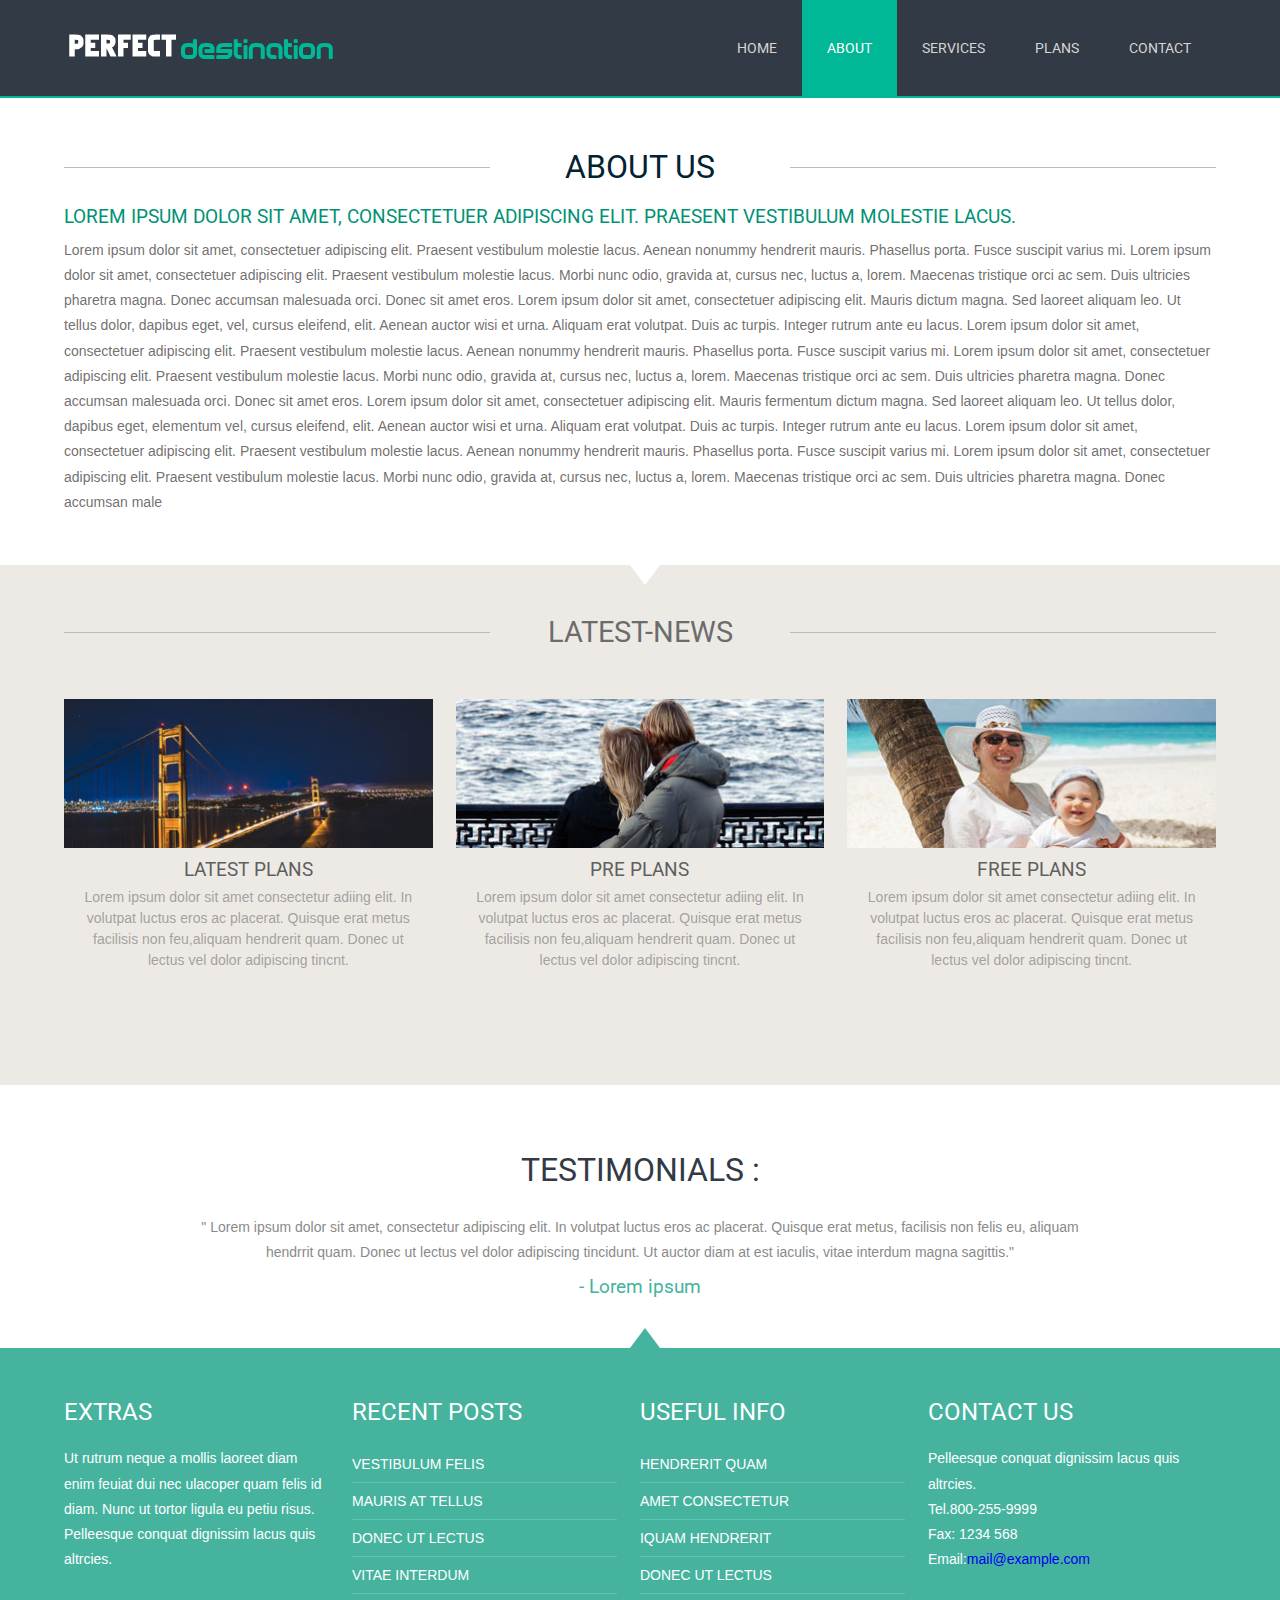
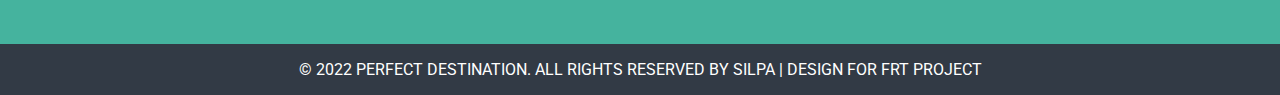
==== about.html @ 8735f723 "Add files via upload" ====
<!DOCTYPE HTML>
<html>
<head>
<title>Perfect Destination a Travel Agency Category Website| About :: Perfect Destination </title>
<meta http-equiv="Content-Type" content="text/html; charset=utf-8" />
<meta name="viewport" content="width=device-width, initial-scale=1, maximum-scale=1">
<link href="css/style.css" rel="stylesheet" type="text/css"  media="all" />	
<link href='//fonts.googleapis.com/css?family=Roboto' rel='stylesheet' type='text/css'>
</head>
<body>
	<!---start-header---->
			<div class="header">
				<div class="wrap">
				<div class="logo">
					<a href="index.html"><img src="images/logo.png" title="logo" /></a>
				</div>
				<div class="top-nav">
					<ul>
						<li><a href="index.html">Home</a></li>
						<li class="active"><a href="about.html">About</a></li>
						<li><a href="services.html">Services</a></li>
						<li><a href="plans.html">plans</a></li>
						<li><a href="contact.html">Contact</a></li>
					</ul>
				</div>
				<div class="clear"> </div>
			</div>
		</div>
			<!---End-header---->
		<!---start-content---->
		<div class="content">
			<div class="wrap">
				<div class="about-us">
					 <div class="about-header">
					    <h3>About us</h3>
					 </div>
					<div class="about-info">
						<a href="#">Lorem ipsum dolor sit amet, consectetuer adipiscing elit. Praesent vestibulum molestie lacus.</a>
						<p>Lorem ipsum dolor sit amet, consectetuer adipiscing elit. Praesent vestibulum molestie lacus. Aenean nonummy hendrerit mauris. Phasellus porta. Fusce suscipit varius mi. Lorem ipsum dolor sit amet, consectetuer adipiscing elit. Praesent vestibulum molestie lacus. Morbi nunc odio, gravida at, cursus nec, luctus a, lorem. Maecenas tristique orci ac sem. Duis ultricies pharetra magna. Donec accumsan malesuada orci. Donec sit amet eros. Lorem ipsum dolor sit amet, consectetuer adipiscing elit. Mauris dictum magna. Sed laoreet aliquam leo. Ut tellus dolor, dapibus eget, vel, cursus eleifend, elit. Aenean auctor wisi et urna. Aliquam erat volutpat. Duis ac turpis. Integer rutrum ante eu lacus. Lorem ipsum dolor sit amet, consectetuer adipiscing elit. Praesent vestibulum molestie lacus. Aenean nonummy hendrerit mauris. Phasellus porta. Fusce suscipit varius mi. Lorem ipsum dolor sit amet, consectetuer adipiscing elit. Praesent vestibulum molestie lacus. Morbi nunc odio, gravida at, cursus nec, luctus a, lorem. Maecenas tristique orci ac sem. Duis ultricies pharetra magna. Donec accumsan malesuada orci. Donec sit amet eros. Lorem ipsum dolor sit amet, consectetuer adipiscing elit. Mauris fermentum dictum magna. Sed laoreet aliquam leo. Ut tellus dolor, dapibus eget, elementum vel, cursus eleifend, elit. Aenean auctor wisi et urna. Aliquam erat volutpat. Duis ac turpis. Integer rutrum ante eu lacus. Lorem ipsum dolor sit amet, consectetuer adipiscing elit. Praesent vestibulum molestie lacus. Aenean nonummy hendrerit mauris. Phasellus porta. Fusce suscipit varius mi. Lorem ipsum dolor sit amet, consectetuer adipiscing elit. Praesent vestibulum molestie lacus. Morbi nunc odio, gravida at, cursus nec, luctus a, lorem. Maecenas tristique orci ac sem. Duis ultricies pharetra magna. Donec accumsan male</p>
					</div>
				</div>
			</div>
			    <div class="specials">
			    	<div class="wrap">
					  <div class="specials-heading">
						<h3>Latest-News</h3>
					</div>
					<div class="specials-grids">
						<div class="special-grid">
							<img src="images/grids-img1.jpg" title="image-name" />
							<a href="#">Latest Plans</a>
							<p>Lorem ipsum dolor sit amet consectetur adiing elit. In volutpat luctus eros ac placerat. Quisque erat metus facilisis non feu,aliquam hendrerit quam. Donec ut lectus vel dolor adipiscing tincnt.</p>
						</div>
						<div class="special-grid">
							<img src="images/grids-img2.jpg" title="image-name" />
							<a href="#">Pre Plans</a>
							<p>Lorem ipsum dolor sit amet consectetur adiing elit. In volutpat luctus eros ac placerat. Quisque erat metus facilisis non feu,aliquam hendrerit quam. Donec ut lectus vel dolor adipiscing tincnt.</p>
						</div>
						<div class="special-grid spe-grid">
							<img src="images/grids-img3.jpg" title="image-name" />
							<a href="#">Free Plans</a>
							<p>Lorem ipsum dolor sit amet consectetur adiing elit. In volutpat luctus eros ac placerat. Quisque erat metus facilisis non feu,aliquam hendrerit quam. Donec ut lectus vel dolor adipiscing tincnt.</p>
						</div>
						<div class="clear"> </div>
					</div>
			  </div>
			</div>	
			<div class="testmonials">
				<div class="wrap">
					<div class="testmonial-grid">
						<h3>TESTIMONIALS :</h3>
						<p>&#34; Lorem ipsum dolor sit amet, consectetur adipiscing elit. In volutpat luctus eros ac placerat. Quisque erat metus, facilisis non felis eu, aliquam hendrrit quam. Donec ut lectus vel dolor adipiscing tincidunt. Ut auctor diam at est iaculis, vitae interdum magna sagittis.&#34;</p>
						<a href="#"> - Lorem ipsum</a>
					</div>
				</div>
			</div>
		</div>
		<!---End-content---->
		<div class="clear"> </div>
		<!---start-footer---->
		<div class="footer">
			<div class="wrap">
			<div class="footer-grids">
				<div class="footer-grid">
					<h3>EXTRAS</h3>
					<p>Ut rutrum neque a mollis laoreet diam enim feuiat dui nec ulacoper quam felis id diam. Nunc ut tortor ligula eu petiu risus. Pelleesque conquat dignissim lacus quis altrcies.</p>
				</div>
				<div class="footer-grid">
					<h3>RECENT POSTS</h3>
					<ul>
						<li><a href="#">Vestibulum felis</a></li>
						<li><a href="#">Mauris at tellus</a></li>
						<li><a href="#">Donec ut lectus</a></li>
						<li><a href="#">vitae interdum</a></li>
					</ul>
				</div>
				<div class="footer-grid">
					<h3>USEFUL INFO</h3>
					<ul>
						<li><a href="#">Hendrerit quam</a></li>
						<li><a href="#">Amet consectetur </a></li>
						<li><a href="#">Iquam hendrerit</a></li>
						<li><a href="#">Donec ut lectus </a></li>
					</ul>
				</div>
				<div class="footer-grid footer-lastgrid">
					<h3>CONTACT US</h3>
					<p>Pelleesque conquat dignissim lacus quis altrcies.</p>
					<div class="footer-grid-address">
						<p>Tel.800-255-9999</p>
						<p>Fax: 1234 568</p>
						<p>Email:<a href="mailto:info@example.com">mail@example.com</a></p>
					</div>
				</div>
				<div class="clear"> </div>
			</div>
			</div>
		</div>
		<!---End-footer---->
		<div class="clear"> </div>
		<div class="copy-right">
			<p>© 2022 Perfect Destination. All Rights Reserved By Silpa | Design For FRT Project  </a></p>
		</div>
	</body>
</html>
---- css/style.css ----
/* reset */
html,body,div,span,applet,object,iframe,h1,h2,h3,h4,h5,h6,p,blockquote,pre,a,abbr,acronym,address,big,cite,code,del,dfn,em,img,ins,kbd,q,s,samp,small,strike,strong,sub,sup,tt,var,b,u,i,dl,dt,dd,ol,nav ul,nav li,fieldset,form,label,legend,table,caption,tbody,tfoot,thead,tr,th,td,article,aside,canvas,details,embed,figure,figcaption,footer,header,hgroup,menu,nav,output,ruby,section,summary,time,mark,audio,video{margin:0;padding:0;border:0;font-size:100%;font:inherit;vertical-align:baseline;}
article, aside, details, figcaption, figure,footer, header, hgroup, menu, nav, section {display: block;}
ol,ul{list-style:none;margin:0px;padding:0px;}
blockquote,q{quotes:none;}
blockquote:before,blockquote:after,q:before,q:after{content:'';content:none;}
table{border-collapse:collapse;border-spacing:0;}
/* start editing from here */
a{text-decoration:none;}
.txt-rt{text-align:right;}/* text align right */
.txt-lt{text-align:left;}/* text align left */
.txt-center{text-align:center;}/* text align center */
.float-rt{float:right;}/* float right */
.float-lt{float:left;}/* float left */
.clear{clear:both;}/* clear float */
.pos-relative{position:relative;}/* Position Relative */
.pos-absolute{position:absolute;}/* Position Absolute */
.vertical-base{	vertical-align:baseline;}/* vertical align baseline */
.vertical-top{	vertical-align:top;}/* vertical align top */
nav.vertical ul li{	display:block;}/* vertical menu */
nav.horizontal ul li{	display: inline-block;}/* horizontal menu */
img{max-width:100%;}
/****end reset*****/
body{
 	font-family:Arial, Helvetica, sans-serif;
}
.wrap{
	width:80%;
	margin:0 auto;
	transition:all .2s linear;
	-moz-transition:all .2s linear;/* firefox */
	-webkit-transition:all .2s linear; /* safari and chrome */
	-o-transition:all .2s linear; /* opera */
	-ms-transition:all .2s linear;
}
/*----start-header-----*/
.header{
	background:#323A45;
	border-bottom:2px solid #00B895;
}
.logo{
	float: left;
	padding:25px 0;
}
.top-nav{
	float:right;
}
.top-nav ul li{
	display:inline-block;
	float:left;
}
.top-nav ul li a{
	font-family: 'Roboto', sans-serif;
	color: #d6d6d6;
	padding: 40px 25px;
	display: block;
	position: relative;
	text-transform: uppercase;
	transition: 0.5s ease;
	-o-transition: 0.5s ease;
	-webkit-transition: 0.5s ease;
	font-size: 0.875em;
	position:relative;
}
.top-nav li.active a, .top-nav li a:hover {
	color:#FFF;
	background:#00B895;
}
/*---start-content----*/
.content {
}
.content_top{
	background:#45B39E;
	padding:50px 0;
	text-align: center;
	font-family: 'Roboto', sans-serif;
	position:relative;
}
.content_top:after{
	content: '';
	position:relative;
	width: 0;
	height: 0;
	border:20px solid #FFF;
	border-top: 0 solid rgba(0, 0, 0, 0)!important;
	border-right: 15px solid rgba(0, 0, 0, 0)!important;
	border-left: 15px solid rgba(0, 0, 0, 0)!important;
	left:0%;
	top: 30px;
	margin-left: -10px;
}
.content_top h1 a{
	font-size:3em;
	color: #fff;
	padding-bottom:14px;
}
.content_top span a{
	font-family: 'Roboto', sans-serif;
	color:#ffffff;
	background-color:#009175;
	display: inline-block;
	text-transform: uppercase;
	padding: 10px 20px;
	font-size:1em;
	transition: 0.5s ease;
	-o-transition: 0.5s ease;
	-webkit-transition: 0.5s ease;
}
.content_top span a:hover{
	background:#222;
}
.content_top p{
	font-size:1em;
	line-height: 1.8em;
	color: #fff;
	margin-bottom: 24px;
	margin: 14px 0px 24px 0px;
}
.content-grids {
	padding:50px 0;
	background:#FFF;
}
.grid{
	float: left;
	width: 29%;
	background: #fff;
	border: 1px solid #EBEBEB;
	padding: 19px 18px 25px;
	color: #7e7e7e;
	text-align: center;
	margin-right: 2%;
	-webkit-box-shadow: 0px 56px 36px -60px #121D12;
	-moz-box-shadow: 0px 56px 36px -60px #121D12;
	-o-box-shadow: 0px 56px 36px -60px #121D12;
}
.grid h3{
	text-transform: uppercase;
	padding: 8px 0;
	margin-bottom: 8px;
	font-size: 1.6em;
	color:#00B895;
	border-bottom: 1px solid #dedede;
	font-family: 'PT Sans Narrow', sans-serif;
}
.grid p{
	font-size: 0.875em;
	color: rgba(148, 145, 145, 0.84);
	font-family: Arial, Helvetica, sans-serif;
	padding: 0em 1em 1em 1em;
	line-height: 1.5em;
}
.button{
	font-family: 'Roboto', sans-serif;
	color: #ffffff;
	background-color:#00B895;
	display: inline-block;
	text-transform: uppercase;
	padding: 10px 30px;
	font-size: 0.875em;
	transition: 0.5s ease;
	-o-transition: 0.5s ease;
	-webkit-transition: 0.5s ease;
}
.button:hover{
	background-color: #222;
}
.last-grid{
	margin:0px;
}
/*-----specials-heading----*/
.specials{
	background:#EDEAE6;
	padding:50px 0;
	position:relative;
}
.specials:after{
	content: '';
	position:absolute;
	width: 0;
	height: 0;
	border:20px solid #FFF;
	border-bottom: 0 solid rgba(0, 0, 0, 0)!important;
	border-right: 15px solid rgba(0, 0, 0, 0)!important;
	border-left: 15px solid rgba(0, 0, 0, 0)!important;
	left:50%;
	top:0px;
	margin-left: -10px;
}
.specials-heading h3{
	font-family: 'Roboto', sans-serif;
	font-size: 1.8em;
	color:#6C6C6D;
	text-align: center;
	text-transform: uppercase;
	background:url(../images/bg-h2.png) repeat-x center;
}
/*----special-grid------*/
.special-grid {
	float: left;
	width: 32%;
	margin-right: 2%;
	text-align: center;
}
.special-grid img{
	width:100%;
}
.special-grid a{
	text-transform: uppercase;
	font-size: 1.2em;
	font-family: 'Roboto', sans-serif;
	color:#5F5F5F;
	transition: 0.5s ease;
	-o-transition: 0.5s ease;
	-webkit-transition: 0.5s ease;
	padding: 0.3em 0;
	display: block;
}
.special-grid a:hover{
	color: #009175;
}
.special-grid p{
	font-size: 0.875em;
	color: rgba(148, 145, 145, 0.84);
	font-family: Arial, Helvetica, sans-serif;
	padding: 0em 1em 1em 1em;
	line-height: 1.5em;
}
.spe-grid{
	margin: 0px;
}
.specials-grids {
	padding: 50px 0;
}
/*----start-testmonial-grid----*/
.testmonials{
	text-align:center;
	background:#FFF;
	padding:50px 0;
}
.testmonial-grid h3{
	font-family: 'Roboto', sans-serif;
	font-size: 2em;
	color:#323A45;
	text-align: center;
	text-transform: uppercase;
	padding: 0.5em 0 0.5em 0;
}
.testmonial-grid p{
	font-size: 0.875em;
	color:#8A8A8A;
	font-family: Arial, Helvetica, sans-serif;
	padding:10px 0;
	margin:0 auto;
	width:80%;
	line-height: 1.8em;
}
.testmonial-grid a{
	font-size: 0.875em;
	font-size: 1.2em;
	font-family: 'Roboto', sans-serif;
	color:#45B39E;
}
/*---start-footer-----*/
.footer{
	background:#45B39E;
	padding: 50px 0;
	position:relative;
}
.footer:after{
	content: '';
	position:absolute;
	width: 0;
	height: 0;
	border:20px solid #45B39E;
	border-top: 0 solid rgba(0, 0, 0, 0)!important;
	border-right: 15px solid rgba(0, 0, 0, 0)!important;
	border-left: 15px solid rgba(0, 0, 0, 0)!important;
	left:50%;
	top:-20px;
	margin-left: -10px;
}
.footer-grid{
	float:left;
	width:23%;
	margin-right:2%;
}
.footer-grid h3{
	font-size: 1.5em;
	color: #fff;
	text-transform: uppercase;
	font-family: 'Roboto', sans-serif;
	margin-bottom: 20px;
}
.footer-grid p{
	font-size: 0.875em;
	color:#FFF;
	font-family: Arial, Helvetica, sans-serif;
	line-height: 1.8em;
}
.footer-grid ul li a{
	display:block;
	padding:10px 0px;
	border-bottom: 1px solid #5AC5B1;
	font-size: 0.875em;
	color:#FFF;
	font-family: Arial, Helvetica, sans-serif;
	transition: 0.5s ease;
	-o-transition: 0.5s ease;
	-webkit-transition: 0.5s ease;
	text-transform:uppercase;
}
.footer-grid ul li a:hover{
	color:#005F4D;
}
.footer-lastgrid{
	margin:0;
}
.email-link{
	color:#FFF;
	transition: 0.5s ease;
	-o-transition: 0.5s ease;
	-webkit-transition: 0.5s ease;
	text-transform:lowercase;
}
.email-link:hover{
	color:#FFF;
}
/*---start-copy-right-----*/
.copy-right{
	text-align:center;
	padding:1em;
	background:#323A45;
}
.copy-right p{
	font-size: 1em;
	color: #fff;
	text-transform: uppercase;
	font-family: 'Roboto', sans-serif;
}
.copy-right p a{
	color: rgba(148, 145, 145, 0.84);
	transition: 0.5s ease;
	-o-transition: 0.5s ease;
	-webkit-transition: 0.5s ease;
}
.copy-right p a:hover{
	color:#FFF;
}
/*---about-us----*/
.about-us {
	padding: 50px 0;
}
.about-header h5{
	float: left;
	width: 30%;
	height: 1px;
	background: #D1D1D1;
	margin: 24px 0px 0px 0px;
}
.about-header h3{
	font-family: 'Roboto', sans-serif;
	font-size: 2em;
	color: #012231;
	text-align: center;
	text-transform: uppercase;
	background:url(../images/bg-h2.png) repeat-x center;
}
.about-info a{
	text-transform: uppercase;
	font-size: 1.2em;
	font-family: 'Roboto', sans-serif;
	color:#009175;
	transition: 0.5s ease;
	-o-transition: 0.5s ease;
	-webkit-transition: 0.5s ease;
	padding: 1em 0 0.5em 0;
	display: block;
}
.about-info p{
	font-size: 0.875em;
	color: rgba(85, 81, 81, 0.84);
	font-family: Arial, Helvetica, sans-serif;
	line-height: 1.8em;
}
/*---start-services----*/
.services {
	padding: 50px 0;
}
.services-header h5{
	float: left;
	width: 40%;
	height: 1px;
	background: #D1D1D1;
	margin: 24px 0px 0px 0px;
}
.services-header h3{
	font-family: 'Roboto', sans-serif;
	font-size: 2em;
	color: #012231;
	text-align: center;
	text-transform: uppercase;
	padding: 0 0 0.5em 0;
	background:url(../images/bg-h2.png) repeat-x center;
}
.section {
	clear: both;
	padding: 0px;
	margin: 0px;
}
.group:before,
.group:after {
    content:"";
    display:table;
}
.group:after {
    clear:both;
}
.group {
    zoom:1;
}
.listview_1_of_2{
	display: block;
	float:left;
	margin: 0% 0 4% 0%;
}
.grid2{
	border-top: 1px solid rgba(192, 192, 192, 0.39);
}
.listimg{
	display: block;
	float:left;
}
.text{
	display: block;
	float:left;
	margin: 0% 0 0% 3.6%;
}
.listview_1_of_2:first-child { margin-left: 0;} 

.images_1_of_2 {
	width: 46.96%;
	padding:1.5%; 
}
.listimg_2_of_1 {
	width: 18.2%;
}
.list_2_of_1 {
	width: 70.2%;
}
.images_1_of_2  img {
	max-width:100%;
	display:block;
	padding-top: 25px;
}
.list_2_of_1  h3{
	font-family: 'Roboto', sans-serif;
	font-size:1.6em;
	color: #626262;
	text-transform:uppercase;
	text-align: left;
}
.list_2_of_1 h3 span{
	color:#00B895;
}
.list_2_of_1  p{
	font-size:0.85em;
	color:#949191;
	line-height:1.8em;
	margin: 0px 0px 16px 0px;
	font-family:Arial, Helvetica, sans-serif;
}
.list_2_of_1 h4{
	color:#A8A8A8;
	font-size:1.2em;
	font-family:Arial, Helvetica, sans-serif;
	padding: 5px 0px;
}
/*---plans-404page-----*/
.error-page{
	text-align:center;
}
.error-page p{
	font-family: 'Roboto', sans-serif;
	font-size: 4em;
	color: #012231;
	text-shadow: -2px 3px 4px #9B9B9B;
}
.error-page h3{
	font-family: 'Roboto', sans-serif;
	font-size: 10em;
	color:#00B895;
	text-shadow: -2px 3px 4px #9B9B9B;
}
.error-page {
	padding: 200px 0px 0 0;
	min-height: 450px;
}
/*---start-contact----*/
/*  Contact Form  ============================================================================= */
.section {
	clear: both;
	padding: 0px;
	margin: 0px;
}
.group:before,
.group:after {
    content:"";
    display:table;
}
.group:after {
    clear:both;
}
.group {
    zoom:1;
}
.col{
	display: block;
	float:left;
	margin: 1% 0 1% 1.6%;
}
.col:first-child{
	margin-left:0;
}	
.span_2_of_3 {
	width: 63.1%;
	padding:1.5%; 
}
.span_1_of_3 {
	width: 29.2%;
	padding:1.5%; 
}
.span_2_of_3  h3,
.span_1_of_3  h3 {
	font-family: 'Roboto', sans-serif;
	font-size: 1.5em;
	padding: 0.5em 0;
	color: #012231;
	text-transform: uppercase;
}
.contact-form{
	position:relative;
	padding-bottom:30px;
}
.contact-form div{
	padding:5px 0;
}
.contact-form span{
	display:block;
	font-family: 'Roboto', sans-serif;
	font-size: 0.9em;
	padding-bottom:5px;
	color: #012231;
	text-transform: uppercase;
}
.contact-form input[type="text"],.contact-form textarea{
		   padding: 8px;
			display: block;
			width: 98%;
			border: none;
			outline: none;
			color: #464646;
			font-size: 0.8125em;
			font-family: Arial, Helvetica, sans-serif;
			border: 1px solid rgba(85, 85, 85, 0.19);
			-webkit-appearance:none;
}
.contact-form textarea{
		resize:none;
		height:120px;		
}
.mybutton{
	font-family: 'Roboto', sans-serif;
	background: #012231;
	color: #d6d6d6;
	padding: 15px 40px;
	font-size: 0.875em;
	text-transform: uppercase;
	display: block;
	transition: 0.5s ease;
	-o-transition: 0.5s ease;
	-webkit-transition: 0.5s ease;
	cursor:pointer;
	border:none;
}
.mybutton:hover{
	background: #00B895;
	color: #FFF;
}
.company_address{
	padding-top:26px;
}
.company_address p{
	font-size: 0.875em;
	color: rgba(85, 81, 81, 0.84);
	font-family: Arial, Helvetica, sans-serif;
	line-height: 1.8em;
}
.company_address p span{
	text-decoration:underline;
	color:#012231;
	cursor:pointer;
	transition: 0.5s ease;
	-o-transition: 0.5s ease;
	-webkit-transition: 0.5s ease;
}
.company_address p span:hover{
	color:#00B895;
}
/*----responsive-design-----*/
@media only screen and (max-width: 1366px) and (min-width: 1280px) {
	.wrap{
		width:90%;
	}
}
@media only screen and (max-width: 1280px) and (min-width: 1024px) {
	.wrap{
		width:90%;
	}
}
@media only screen and (max-width: 1024px) {
	.wrap{
		width:95%;
	}	
	.grid{
		width:27.8%;
	}
}
@media only screen and (max-width: 800px) {
	.wrap{
		width:95%;
	}
	.top-nav ul li a{
		padding:40px 15px;
	}
	.grid{
		width:26.8%;
	}
	.span_2_of_3 {
		width:94%;
		padding:3%; 
	}
	.footer{
		padding:0;
	}
	.footer-grid h3{
		margin-bottom:5px;
	}
	.col{ 
		margin: 1% 0 1% 0%;
	}
	.span_1_of_3 {
		width:94%;
		padding:3%; 
	}
	.footer-grids {
    padding: 2em 0;
	}
}
@media only screen and (max-width: 768px){
.grid {
    width: 26.5%;
}
}
@media only screen and (max-width: 736px){
.grid {
    width: 25.5%;
}
.wrap {
    width: 90%;
}
.logo {
    float: left;
    padding: 2px 0;
}
.top-nav ul li a {
    padding: 24px 15px;
}
.grid h3 {
    font-size: 1.5em;
}
.footer-grid {
    float: none;
    width: 70%;
    /* margin-right: 2%; */
    margin: 1em auto;
}
}
/*  GO FULL WIDTH AT LESS THAN 640 PIXELS */
@media only screen and (max-width: 640px){
	.wrap{
		width:95%;
	}
	.top-nav ul li a{
		padding:41px 5px;
		font-size:0.75em;
	}
	.grid{
		float:none;
		width:94%;
		padding:3%;
		margin:15px 0;
	}	
	.content_top{
		padding:10px 0;
	}
	.content_top:after{
		top:-10px;
	}
	.special-grid{
		float:none;
		width:94%;
		padding:3%;
		margin-right:0;
	}	
	.specials{
		padding:30px 0 0 0;
	}
	.specials-grids{
		padding:10px 0;
	}
	.testmonials{
		padding:0 0 30px 0;
	}
	.footer-grid{
		float:none;
		width:94%;
		padding:3%;
		margin-right:0;
	}
	.services{
		padding:20px 0;
	}
	.images_1_of_2{
		width:94%;
		padding:3%; 
	}
	.span_2_of_3 {
		width:94%;
		padding:3%; 
	}
	.list_2_of_1{
	  width:78.2%;	
	}
	.error-page{
		padding:20px 0;
		min-height:0;
	}
	.col{ 
		margin: 1% 0 1% 0%;
	}
	.span_1_of_3 {
		width:94%;
		padding:3%; 
	}   
   .contact-form input[type="text"],.contact-form textarea{
		width:97%;
	}
	.content_top h1 a {
    font-size: 2.5em;
	}
	.span_2_of_3 h3, .span_1_of_3 h3 {
    font-size: 1.3em;
	}
	.images_1_of_2 img {
    max-width: 73%;
	}
	.error-page p {
    font-size: 3em;
	}
	.error-page h3 {
    font-size: 6em;
	}
}
@media only screen and (max-width: 568px) {
.content_top h1 a {
    font-size: 2em;
}
}
/*  GO FULL WIDTH AT LESS THAN 480 PIXELS */

@media only screen and (max-width: 480px) {
	.wrap{
		width:95%;
	}
	.logo{
		float:none;
		text-align:center;
		padding:5px 0;
	}
	.span_2_of_3 {
		width:90%;
		padding:5%; 
	}
	.top-nav{
		float:none;
		text-align:center;
	}	
	.top-nav ul li{
		float:none;
	}
	.top-nav ul li a{
		padding:15px 20px;
	}
	.content-grids,.about-us{
		padding:20px 0;
	}
	.testmonial-grid p{
		width:100%;
	}
	.error-page p{
		font-size:2em;
	}
	.error-page h3{
		font-size:6em;
	}
	.col { 
		margin:0;
	}
	.span_1_of_3 {
		width:90%;
		padding:5%; 
	}
	.contact-form input[type="text"],.contact-form textarea{
		width:92%;
	}
	
}
@media only screen and (max-width: 414px) {
.top-nav ul li a {
    padding: 15px 14px;
}
.error-page h3 {
    font-size: 3em;
}
.about-info a {
    font-size: 1em;
}
.footer-grid h3 {
    font-size: 1.3em;
}
}
@media only screen and (max-width: 384px) {
.top-nav ul li a {
    padding: 15px 11px;
}
.content_top h1 a {
    font-size: 1.8em;
}
}
@media only screen and (max-width: 320px) {
	.wrap{
		width:95%;
	}
	.top-nav ul li a{
		padding:15px 4px;
	}
	.content_top p{
		font-size:0.8em;
		line-height:1.6em;
		margin:5px 0 25px 0;
	}
	.specials-heading h3{
		font-size:1.5em;
	}
	.special-grid p{
		padding:0;
	}
	.testmonial-grid h3{
		font-size:1.5em;
		padding:5px 0;
	}
	.testmonial-grid p{
		padding:0;
	}
	.about-info a{
		font-size:0.8em;
	}
	.list_2_of_1 h3{
		font-size:1.3em;
	}
	.span_2_of_3 h3, .span_1_of_3 h3 {
    font-size: 1.2em;
	}
}
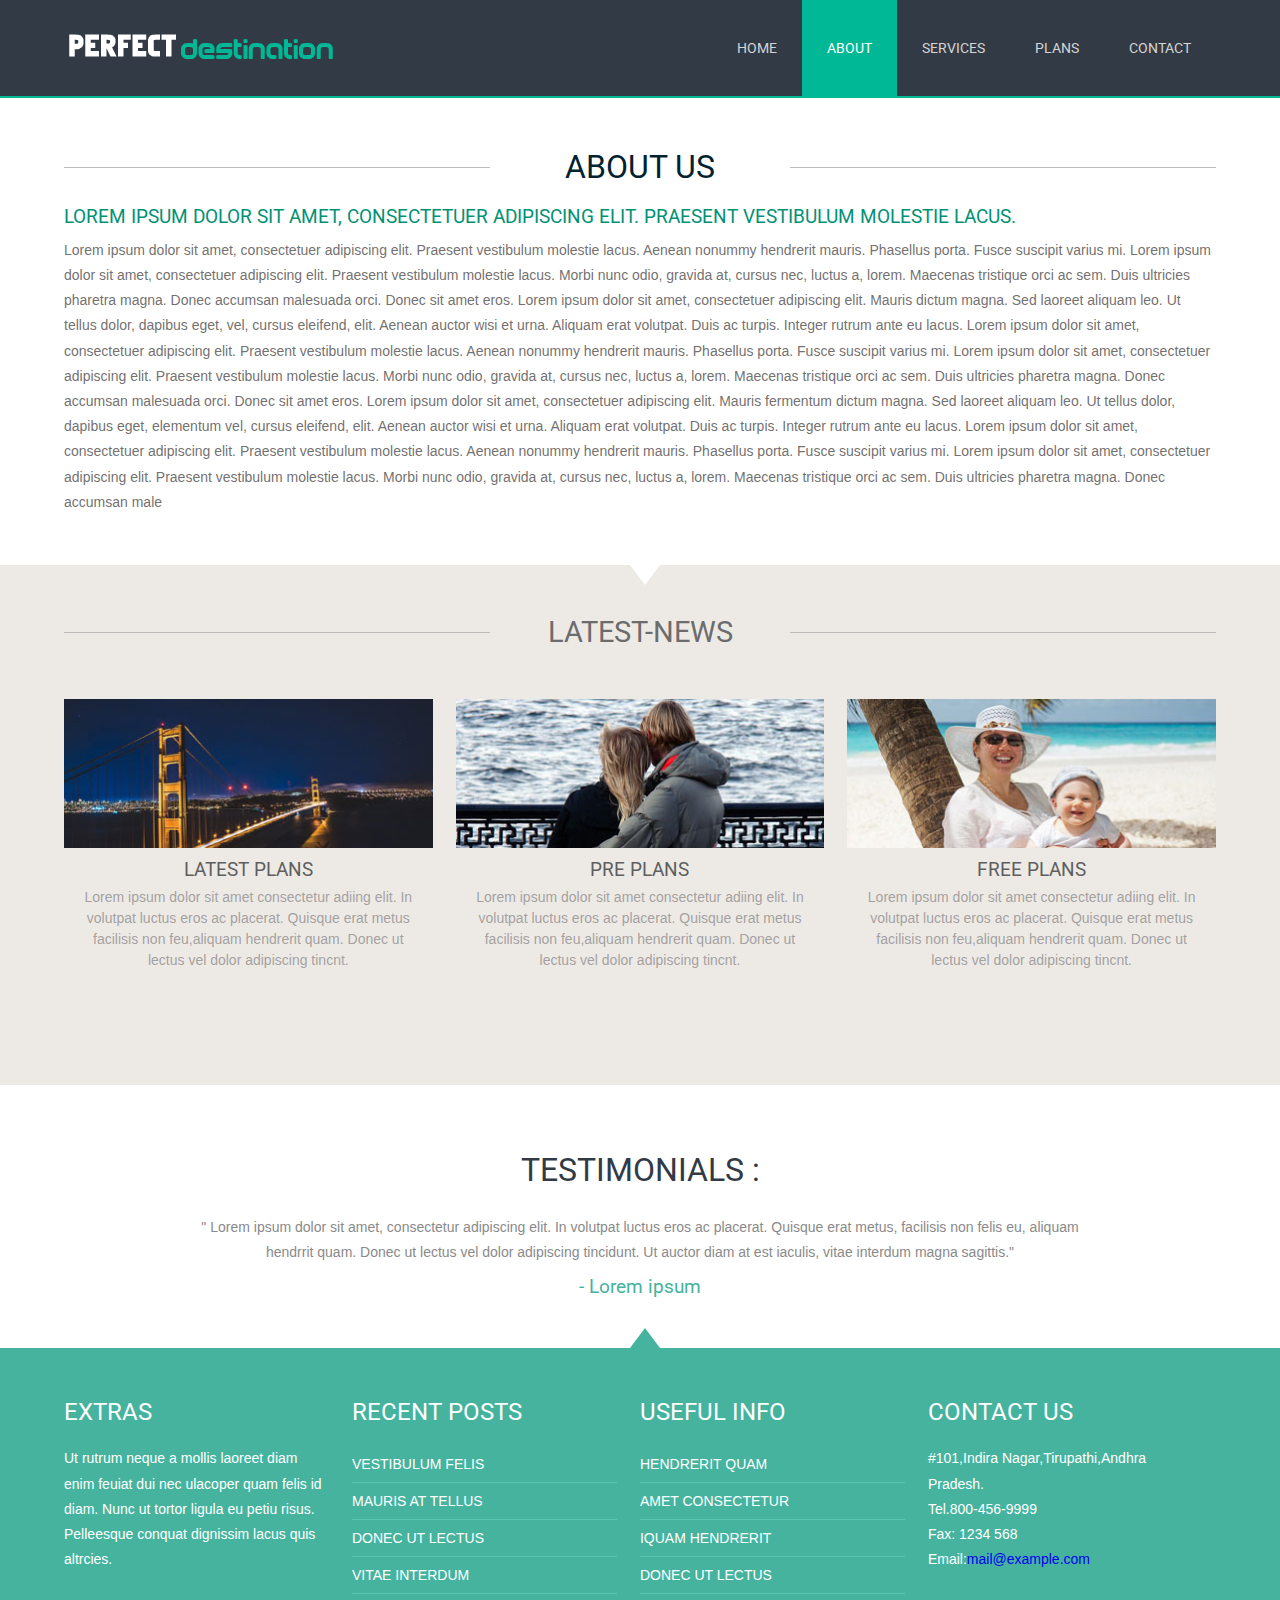
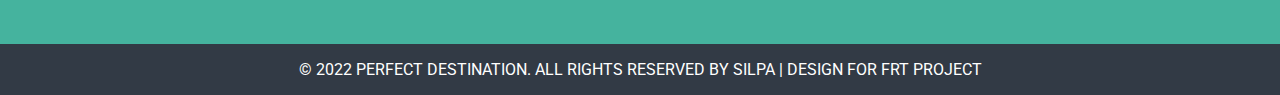
==== commit 2b942586: "Update about.html" ====
--- a/about.html
+++ b/about.html
@@ -105,9 +105,9 @@
 				</div>
 				<div class="footer-grid footer-lastgrid">
 					<h3>CONTACT US</h3>
-					<p>Pelleesque conquat dignissim lacus quis altrcies.</p>
+					<p>#101,Indira Nagar,Tirupathi,Andhra Pradesh.</p>
 					<div class="footer-grid-address">
-						<p>Tel.800-255-9999</p>
+						<p>Tel.800-456-9999</p>
 						<p>Fax: 1234 568</p>
 						<p>Email:<a href="mailto:info@example.com">mail@example.com</a></p>
 					</div>
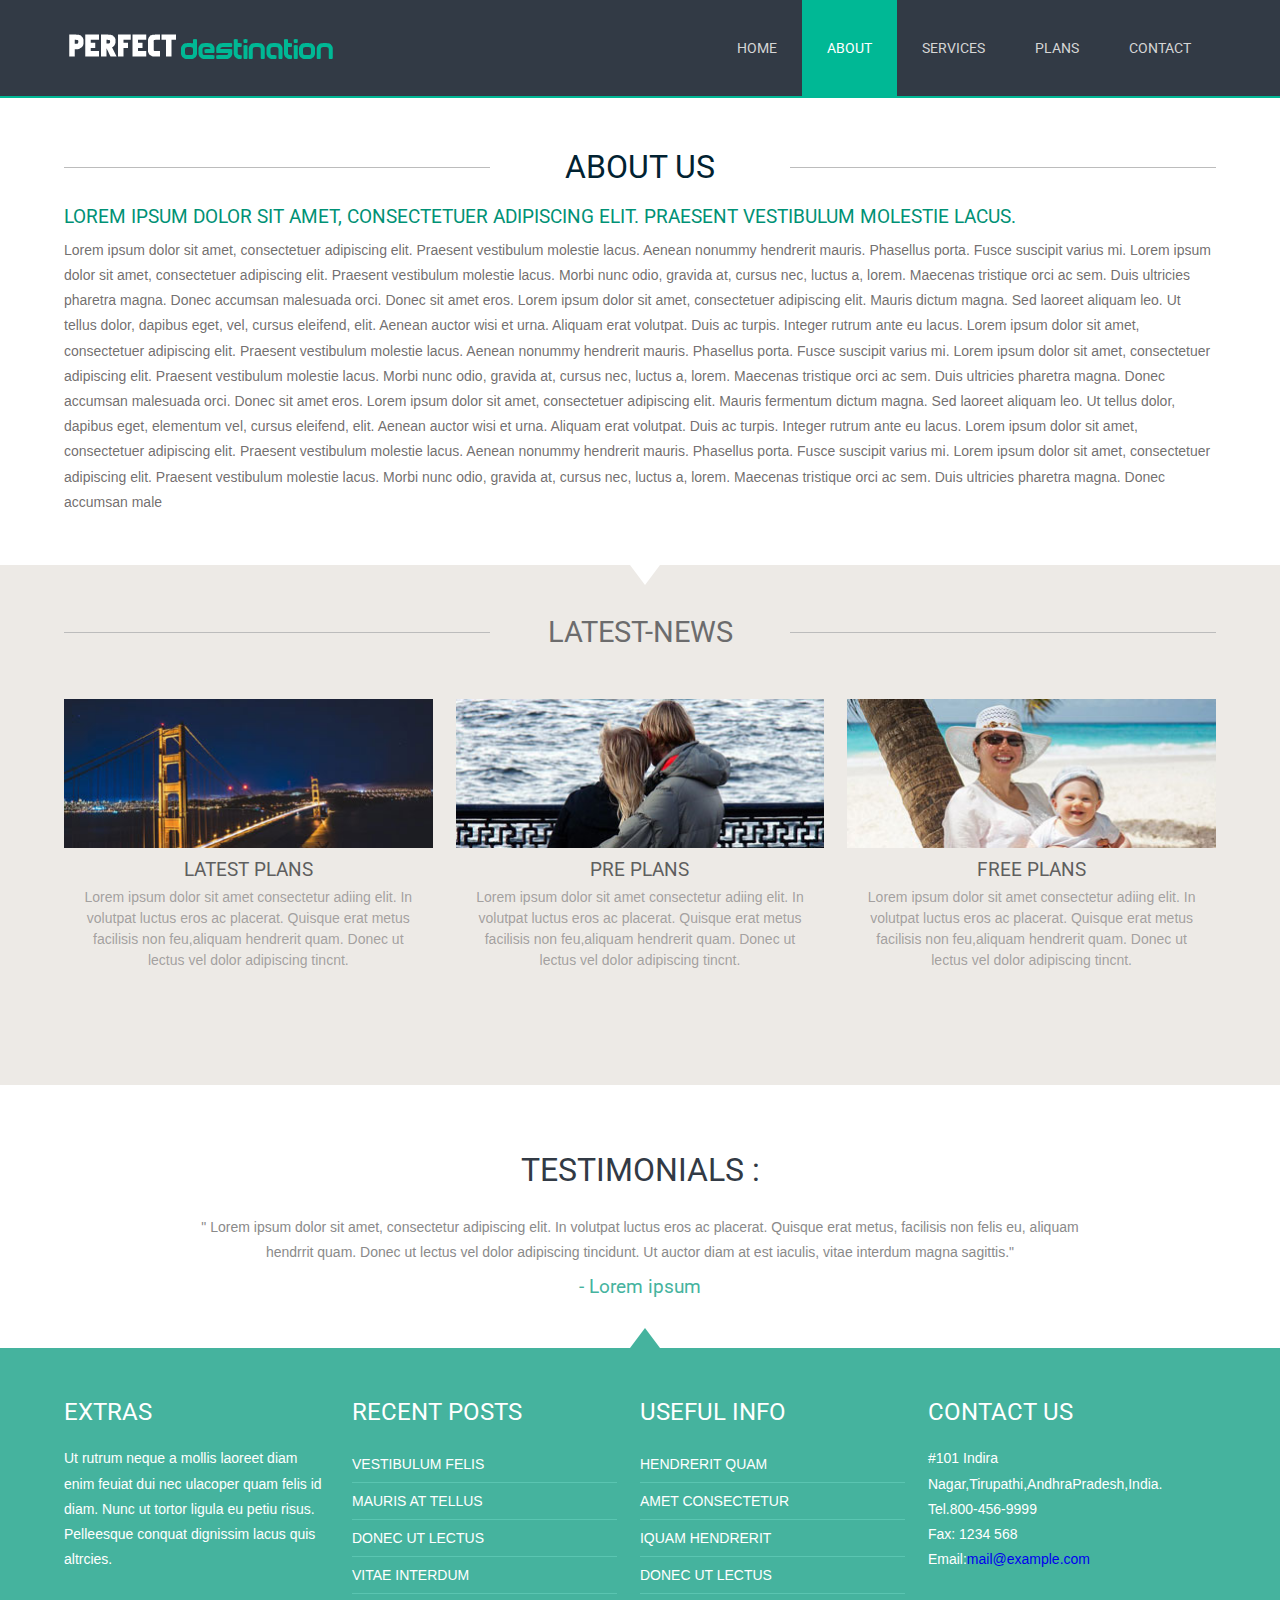
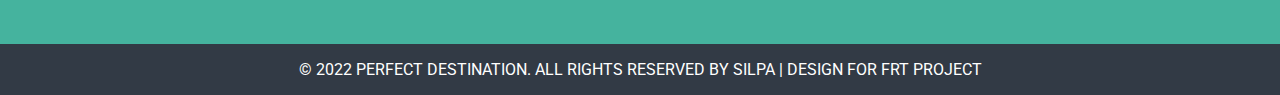
==== commit a6d8d1a4: "Update about.html" ====
--- a/about.html
+++ b/about.html
@@ -105,7 +105,7 @@
 				</div>
 				<div class="footer-grid footer-lastgrid">
 					<h3>CONTACT US</h3>
-					<p>#101,Indira Nagar,Tirupathi,Andhra Pradesh.</p>
+					<p>#101 Indira Nagar,Tirupathi,AndhraPradesh,India.</p>
 					<div class="footer-grid-address">
 						<p>Tel.800-456-9999</p>
 						<p>Fax: 1234 568</p>
